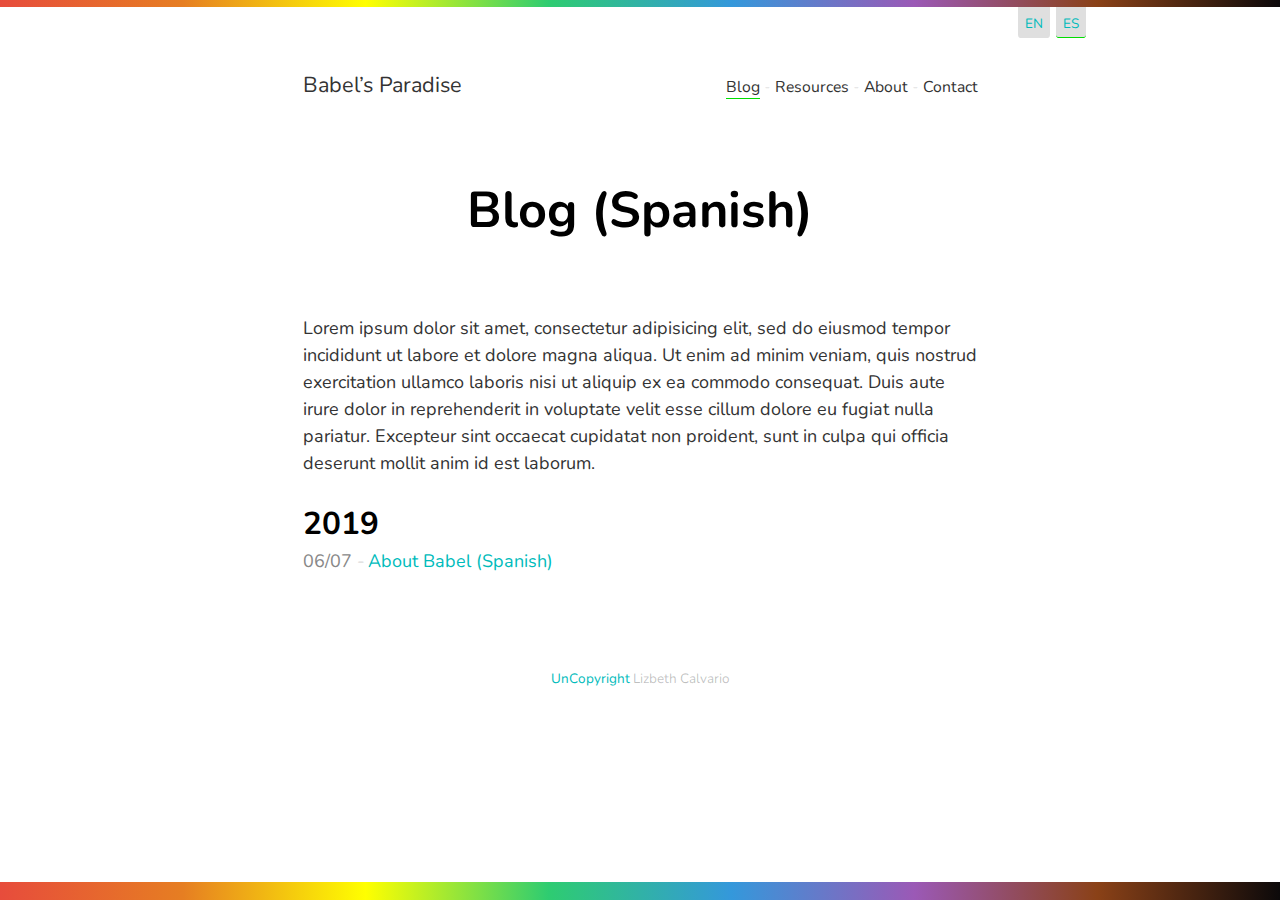
==== es/blog/index.html @ f28ac35a "Add Initial Structure for the Website" ====
<!DOCTYPE html>
<html lang="es" dir="ltr">
  <head>
    <meta charset="utf-8">
    <title>Babel’s Paradise</title>
    <meta name="viewport" content="width=device-width, initial-scale=1">
    <meta name="author" content="Lizbeth Calvario">
    <meta name="description" content="Language, Literature, and Translation">
    <meta name="keywords" content="language,literature,translation">
    <link rel="stylesheet" href="/css/main.css">
  </head>
  <body>
    <header>
      <div class="languages">
        <ul>
          <li class="language"><a href="/en/blog">EN</a></li>
          <li class="language active"><a href="/es/blog">ES</a></li>
        </ul>
      </div>
      <nav>
        <div class="home">
          <a href="/es">Babel’s Paradise</a>
        </div>
        <ul class="menu">
          <li><a href="/es/blog" class="here">Blog</a></li>
          <li><a href="/es/resources">Resources</a></li>
          <li><a href="/es/about">About</a></li>
          <li><a href="/es/contact">Contact</a></li>
        </ul>
      </nav>
    </header>
    <main>
      <article>
        <h1 class="major">
          Blog (Spanish)
        </h1>
        <p>Lorem ipsum dolor sit amet, consectetur adipisicing elit, sed do eiusmod tempor incididunt ut labore et dolore magna aliqua. Ut enim ad minim veniam, quis nostrud exercitation ullamco laboris nisi ut aliquip ex ea commodo consequat. Duis aute irure dolor in reprehenderit in voluptate velit esse cillum dolore eu fugiat nulla pariatur. Excepteur sint occaecat cupidatat non proident, sunt in culpa qui officia deserunt mollit anim id est laborum.</p>
        <section>
          <h2 id="2019">2019</h2>
          <ul class="posts">
            <li><span>06/07</span> <a href="/es/blog/2019/babel">About Babel (Spanish)</a></li>
          </ul>
        </section>
      </article>
    </main>
    <footer>
      <p><a href="/es/uncopyright">UnCopyright</a> Lizbeth Calvario</p>
    </footer>
    <script src="https://instant.page/1.2.2" type="module"></script>
  </body>
</html>
---- css/main.css ----
@charset "UTF-8";

@import url('https://fonts.googleapis.com/css?family=Nunito:400,400i,700');

* {
  border:0;
  font-family:inherit;
  font-size:100%;
  font-style:inherit;
  font-weight:inherit;
  margin:0;
  padding:0;
  vertical-align:baseline;
}

*::before,*::after {
  -webkit-box-sizing:border-box;
  -moz-box-sizing:border-box;
  box-sizing:border-box;
}

article,aside,details,figcaption,figure,footer,header,main,nav,section,summary {
  display:block;
}

html {
  background:#fff ;
  color:#333;
  overflow-y:scroll;
  cursor:default;
  position:relative;
  min-height:100%;
  -webkit-text-size-adjust:100%;
  -ms-text-size-adjust:100%;
  -webkit-tap-highlight-color:rgba(0,0,0,.25);
}

html::before,html::after {
  position:absolute;
  content:'';
  left:0;
  right:0;
  background:linear-gradient(90deg,
    #E74C3C,#E67E22,#FFFF00,#2ECC71,#3498DB,#9B59B6,#8A4117,#0C090A);
}

html::before {
  height:.375em;
  top:0;
}

html::after {
  height:1em;
  bottom:0;
}

body {
  font:normal 400 1em/1.5 Nunito,sans-serif;
  position:relative;
  margin:0 auto;
  min-width:20em;
  max-width:37.5em;
  padding:3em 1.5em;
}

@media(min-width:40em) {
  html {
    font-size:1.125em
  }
}

@media(min-width:85em) {
  html {
    font-size:1.25em
  }
}

@media(max-width:35em) {
  header {
    background:#EEE;
    padding:1em .125em;
    border-radius:.25em;
  }
}

.languages {
  position:absolute;
  top:.5em;
  right:2em;
  font-size:.75em;
  width:5em;
}

.languages a {
  border:none;
}

.languages ul {
  list-style-type:none;
  display:flex;
  justify-content:space-between;
  flex-wrap:nowrap;
  width:5em;
}

.language {
  background:rgba(0,0,0,.125);
  padding:.5em .5em .25em;
  margin-right:.5em;
  border-bottom-left-radius:.25em;
  border-bottom-right-radius:.25em;
}

.language.active {
  border-bottom:solid .125em #0D0;
}

@media(min-width:64em) {
  .languages {
    right:-6em;
  }

  .languages ul {
    margin-right:0;
  }
}

.home {
  text-align:center;
  margin:0 0 .75em;
}

.home a {
  border:0;
  font-size:2em;
}

@media(min-width:35em) {
  nav {
    display:flex;
    justify-content:space-between;
    align-items:center;
    margin:1.5em auto ;
    line-height:1em;
    align-items:baseline;
    font-size:.875em;
  }

  .home a {
    font-size:1.375em;
  }
}

@media(min-width:64em) {
  .home a {
    font-size:1.375em;
  }
}

a {
  border:none;
  color:#0BB;
  text-decoration:none;
  outline:none;
}

a:active {
  color:#333;
}

a:visited {
  color:#008E8E;
}

.menu {
  text-align:center;
}

.menu li {
  display:inline-block;
}

.menu li:not(:last-child)::after {
  content:"\00A0-";
  display:inline-block;
  color:rgba(0,0,0,.125);
}

.menu a {
  border-bottom:0;
}

.menu a.here {
  border-bottom:.125em solid #0D0;
}

nav a {
  color:#333 !important;
}

@media(max-width:35em) {
  .menu {
    font-size:.875em;
  }
}

main {
  margin:3em 0;
}

p {
  line-height:1.5;
  margin:0 0 1.5em;
}

i, em {
  font-style:italic;
}

b, strong {
  font-weight:700;
}

sup {
  font-size:.5em;
  position:relative;
  top:-.75em;
  padding-left:.25em;
}

main ul,main ol {
  padding-left:1em;
}

main ul li, main ol li {
  margin-bottom:1.5em;
}

h1,h2,h3,h4,h5,h6 {
  font-weight:700;
  color:#000;
}

h1 {
  font-size:1.75em;
  margin:0 0 .75em;
  line-height:1.125;
}

h1.major {
  text-align:center;
  font-size:1.875em;
  margin:1.5em 0;
}

@media(min-width:48em) {
  h1.major {
    font-size:2.8em;
  }
}

h2 {
  font-size:1.75em;
  line-height:1.25em;
}

h3 {
  font-size:1.5em;
  line-height:1.25;
  margin:0 0 .875em;
}

h4 {
  font-size:1.325em;
  line-height:1.25em;
  margin:.75em 0;
}

h5 {
  font-size:1.25em;
  line-height:1.25em;
  margin:.75em 0 1em;
}
h6 {
  font-size:1.125em;
  line-height:1.25em;
  margin:1.5em 0 .375em;
}

h1 small, h2 small, h3 small, h4 small, h5 small {
  font-size:medium;
  color:#AAA;
}

.headline {
  color:#888;
  font-size:1em;
  text-align:center;
  max-width:23em;
  margin:-3em auto 4.5em;
}

blockquote {
  margin:3em 1.5em;
}

blockquote p {
  font-weight:bold;
  font-size:1.25em;
}

blockquote .author {
  text-align:right;
  font-weight:normal;
  font-size:1em;
}

.box {
  margin:3em 0;
  background:#EEE;
  border-radius:.25em;
  padding:1.5em;
}

@media(min-width:35em) {
  .box{
    margin:3em 1.5em;
  }
}

.author {
  text-align:right;
}

.centered {
  text-align:center;
}

.indent {
  margin:3em 1.5em;
}

hr {
  font-size:1.25em;
  height:1.5rem;
  text-align:center;
  margin:3em auto;
  max-width:13em;
  height:.075em;
  background:#DDD;
}

img {
  border-style:none;
  width:auto;
  max-width:100% !important;
  height:auto;
}

img.border {
  border:solid .063em #333;
}

footer {
  margin:5em 0 1.5em;
}

footer p {
  text-align:center;
  font-size:.75em;
  color:rgba(0,0,0,.25);
}

article {
  margin:0;
}

section {
  margin:0 0 4.5em;
}

section::after {
  content:"";
  display:table;
  clear:both;
}

.posts {
  margin:0;
  padding:0;
  list-style:none;
}

.posts li {
  margin:0;
  padding:.25em 0;
  display:grid;
  grid-gap:0;
  grid-template-columns:3.625em 1fr;
}

.posts li span {
  grid-column:1/2;
}

.posts li a {
  grid-column:2/3;
}

.posts li:hover {
  background:#EEE;
}

.posts li span {
  color:#888;
}

.posts li span::after {
  content:" -";
  color:#DDD;
}

.date {
  color:#AAA;
  margin:1.5em 0 3em;
  font-size:small;
}
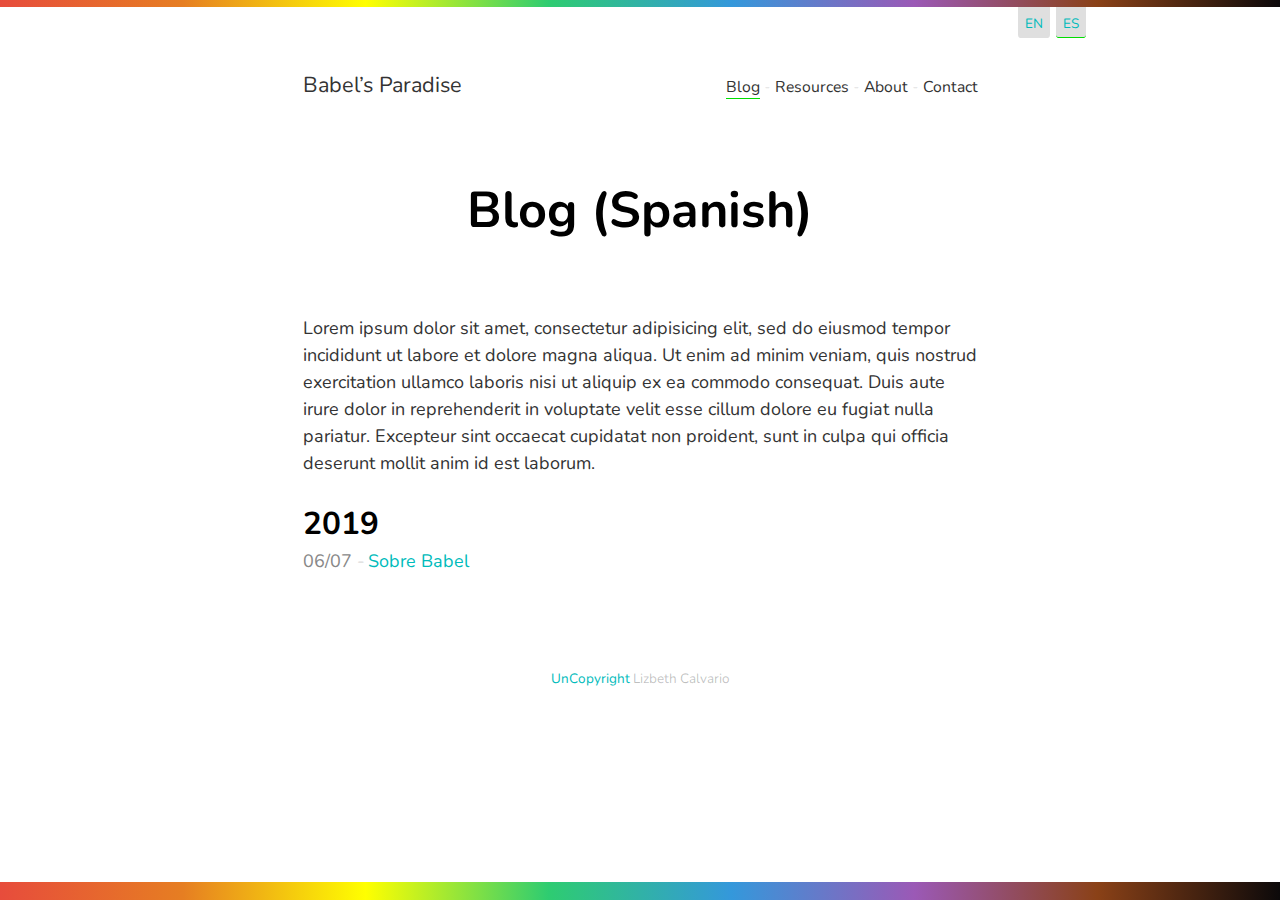
==== commit 4bf79e60: "Add "About Babel" article" ====
--- a/es/blog/index.html
+++ b/es/blog/index.html
@@ -38,7 +38,7 @@
         <section>
           <h2 id="2019">2019</h2>
           <ul class="posts">
-            <li><span>06/07</span> <a href="/es/blog/2019/babel">About Babel (Spanish)</a></li>
+            <li><span>06/07</span> <a href="/es/blog/2019/babel">Sobre Babel</a></li>
           </ul>
         </section>
       </article>
